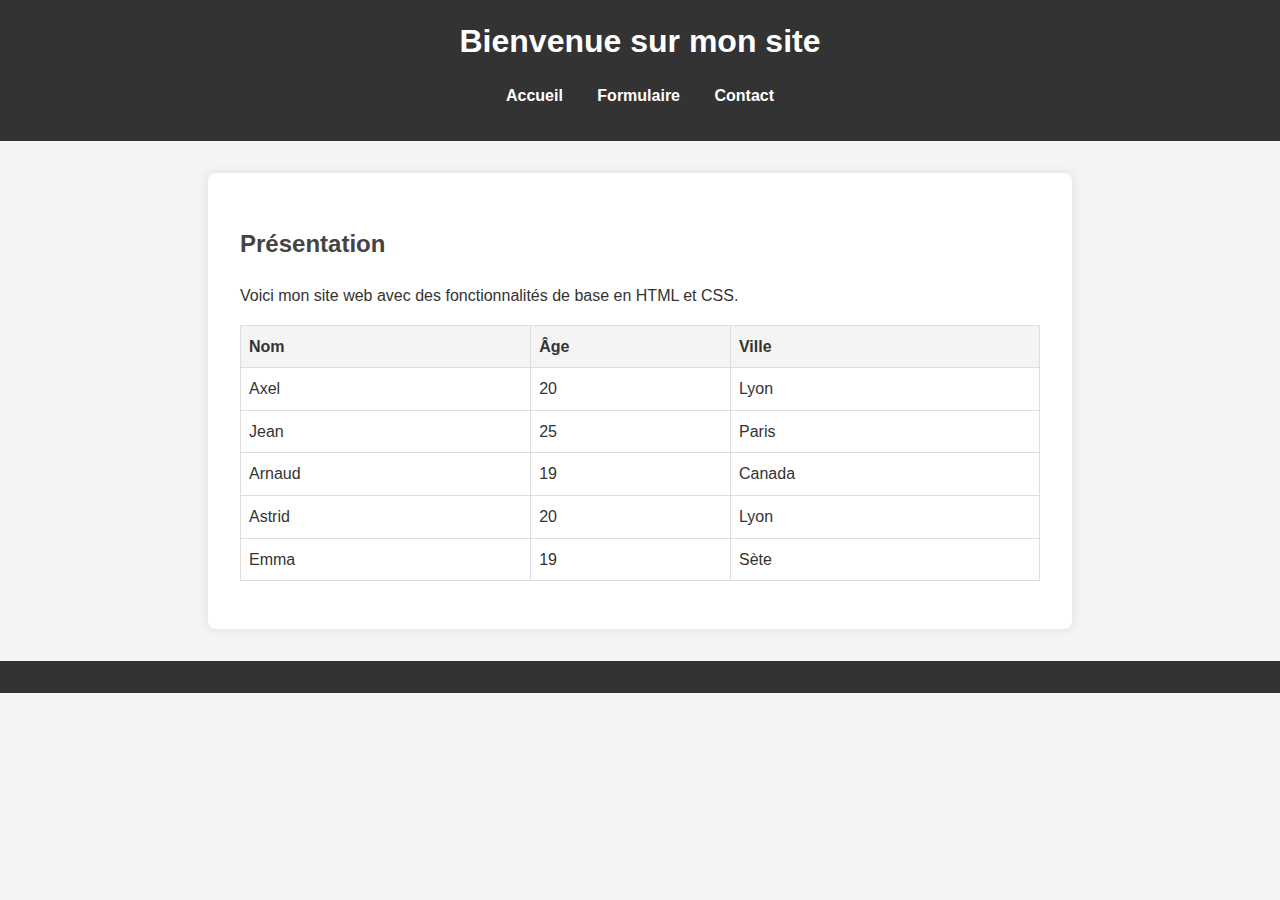
==== index.html @ 7de21835 "Add files via upload" ====
<!DOCTYPE html>
<html lang="fr">
<head>
    <meta charset="UTF-8">
    <meta name="viewport" content="width=device-width, initial-scale=1.0">
    <title>Accueil</title>
    <link rel="stylesheet" href="style.css">
</head>
<body>
    <header>
        <h1>Bienvenue sur mon site</h1>
        <nav>
            <ul>
                <li><a href="index.html">Accueil</a></li>
                <li><a href="formulaire.html">Formulaire</a></li>
                <li><a href="contact.html">Contact</a></li>
            </ul>
        </nav>
    </header>
    <main>
        <h2>Présentation</h2>
        <p>Voici mon site web avec des fonctionnalités de base en HTML et CSS.</p>
        <table>
            <tr>
                <th>Nom</th>
                <th>Âge</th>
                <th>Ville</th>
            </tr>
            <tr>
                <td>Axel</td>
                <td>20</td>
                <td>Lyon</td>
            </tr>
            <tr>
                <td>Jean</td>
                <td>25</td>
                <td>Paris</td>
            </tr>
            <tr>
                <td>Arnaud</td>
                <td>19</td>
                <td>Canada</td>
            </tr>
            <tr>
                <td>Astrid</td>
                <td>20</td>
                <td>Lyon</td>
            </tr>
            <tr>
                <td>Emma</td>
                <td>19</td>
                <td>Sète</td>
            </tr>
        </table>
    </main>
    <footer>
    </footer>
</body>
</html>
---- style.css ----
body {
    font-family: Arial, sans-serif;
    line-height: 1.6;
    margin: 0;
    padding: 0;
    background-color: #f4f4f4;
    color: #333;
}

header {
    background-color: #333;
    color: white;
    padding: 1rem 0;
    text-align: center;
}

header h1 {
    margin: 0;
}

nav ul {
    list-style: none;
    padding: 0;
}

nav ul li {
    display: inline;
    margin: 0 15px;
}

nav ul li a {
    color: white;
    text-decoration: none;
    font-weight: bold;
}


main {
    background-color: white;
    max-width: 800px;
    margin: 2rem auto;
    padding: 2rem;
    box-shadow: 0 0 10px rgba(0, 0, 0, 0.1);
    border-radius: 8px;
}

h2 {
    color: #444;
}

table {
    width: 100%;
    border-collapse: collapse;
    margin: 1rem 0;
}

table th,
table td {
    border: 1px solid #ddd;
    padding: 8px;
    text-align: left;
}

table th {
    background-color: #f4f4f4;
    font-weight: bold;
}

footer {
    background-color: #333;
    color: white;
    text-align: center;
    padding: 1rem 0;
    margin-top: 2rem;
}
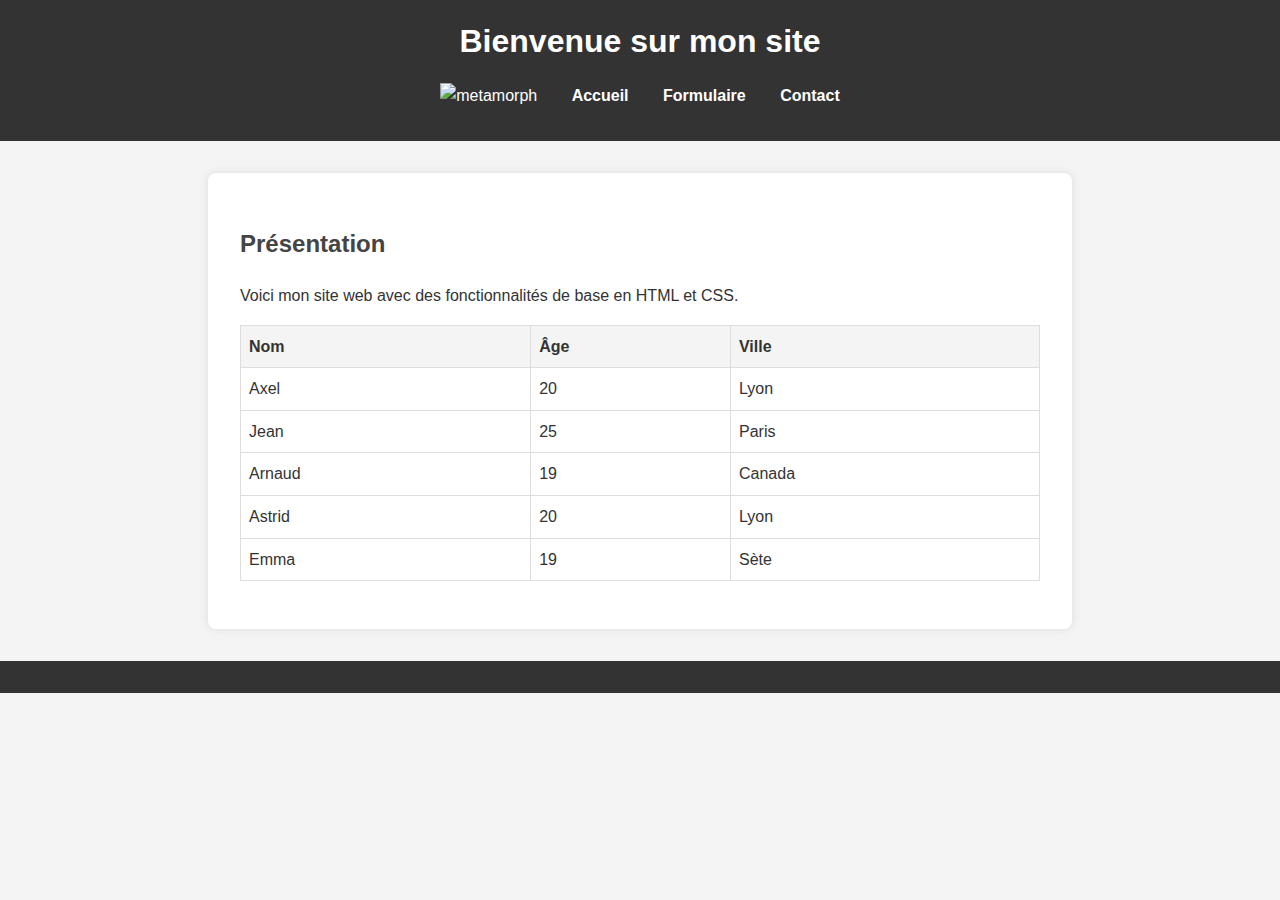
==== commit 0d054818: "Update index.html" ====
--- a/index.html
+++ b/index.html
@@ -11,6 +11,7 @@
         <h1>Bienvenue sur mon site</h1>
         <nav>
             <ul>
+                <li><img src="Métamorph.png"alt="metamorph" height="50"></li>
                 <li><a href="index.html">Accueil</a></li>
                 <li><a href="formulaire.html">Formulaire</a></li>
                 <li><a href="contact.html">Contact</a></li>
